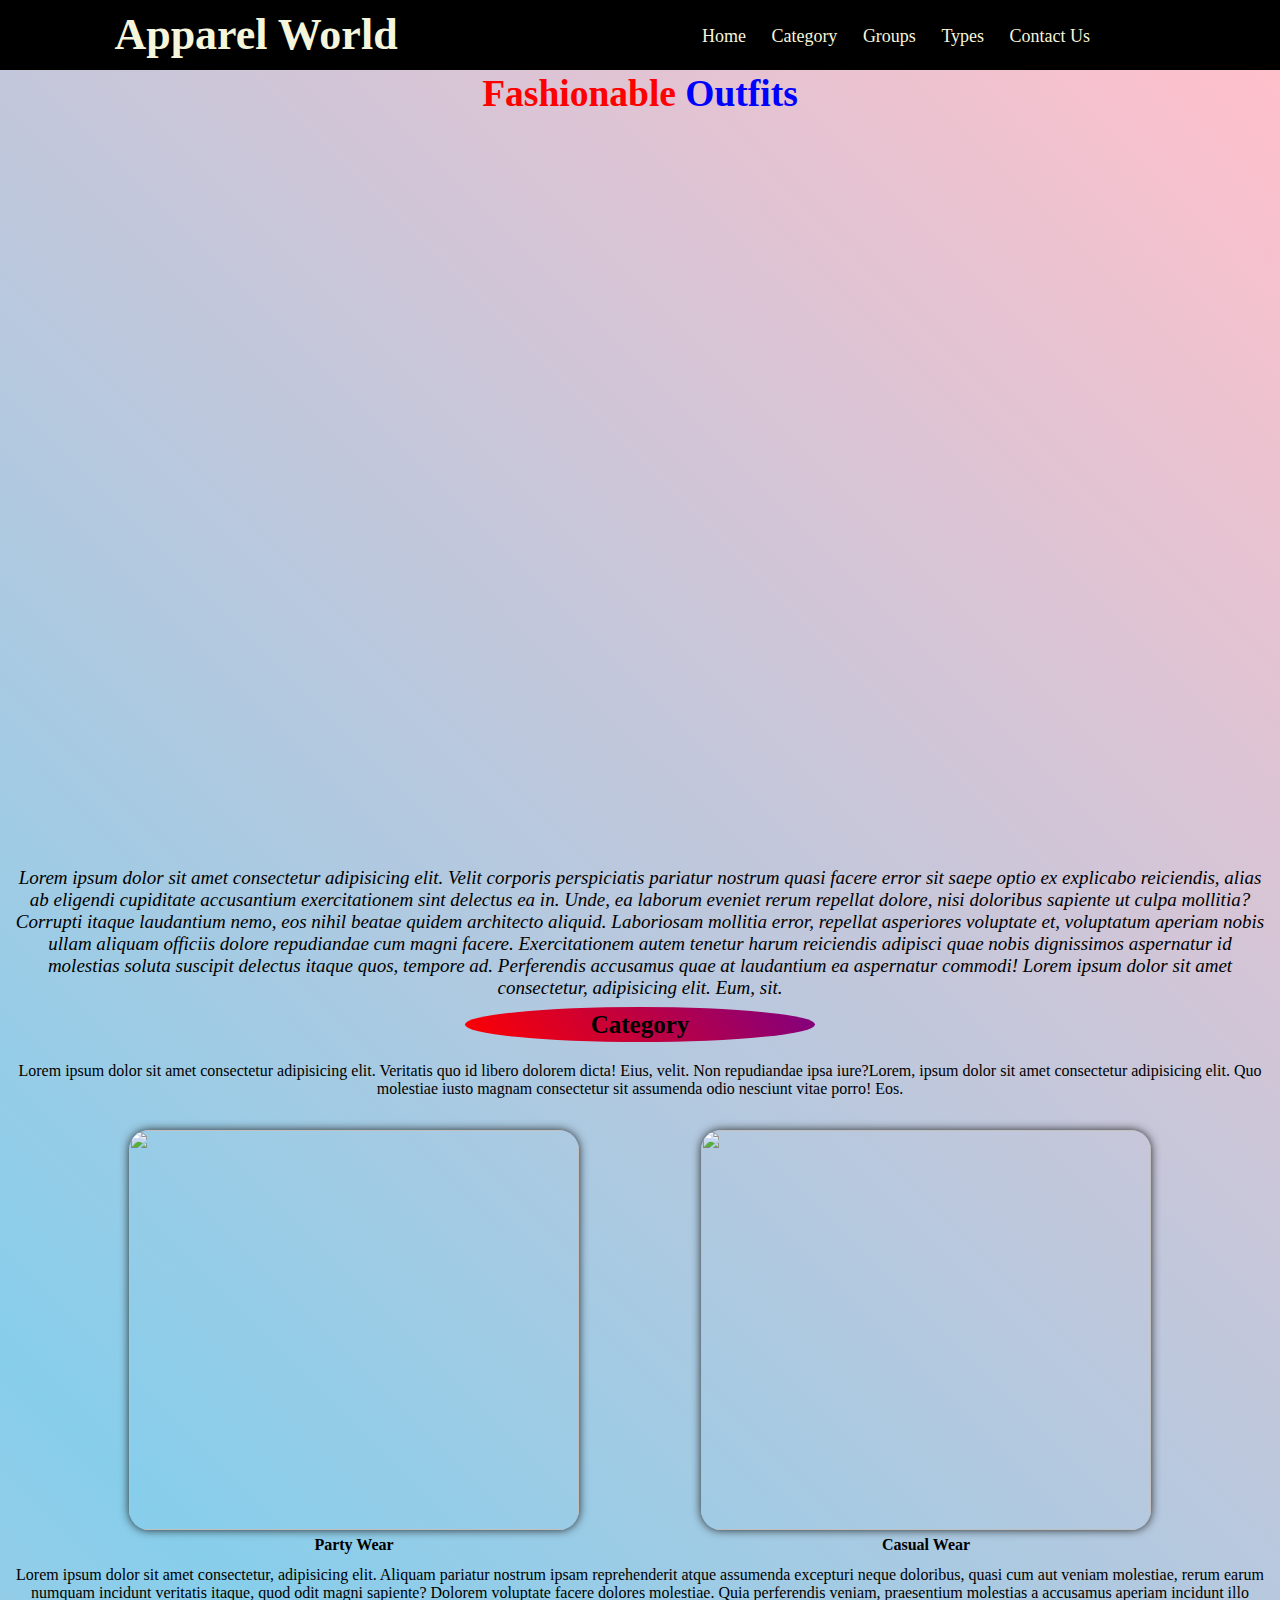
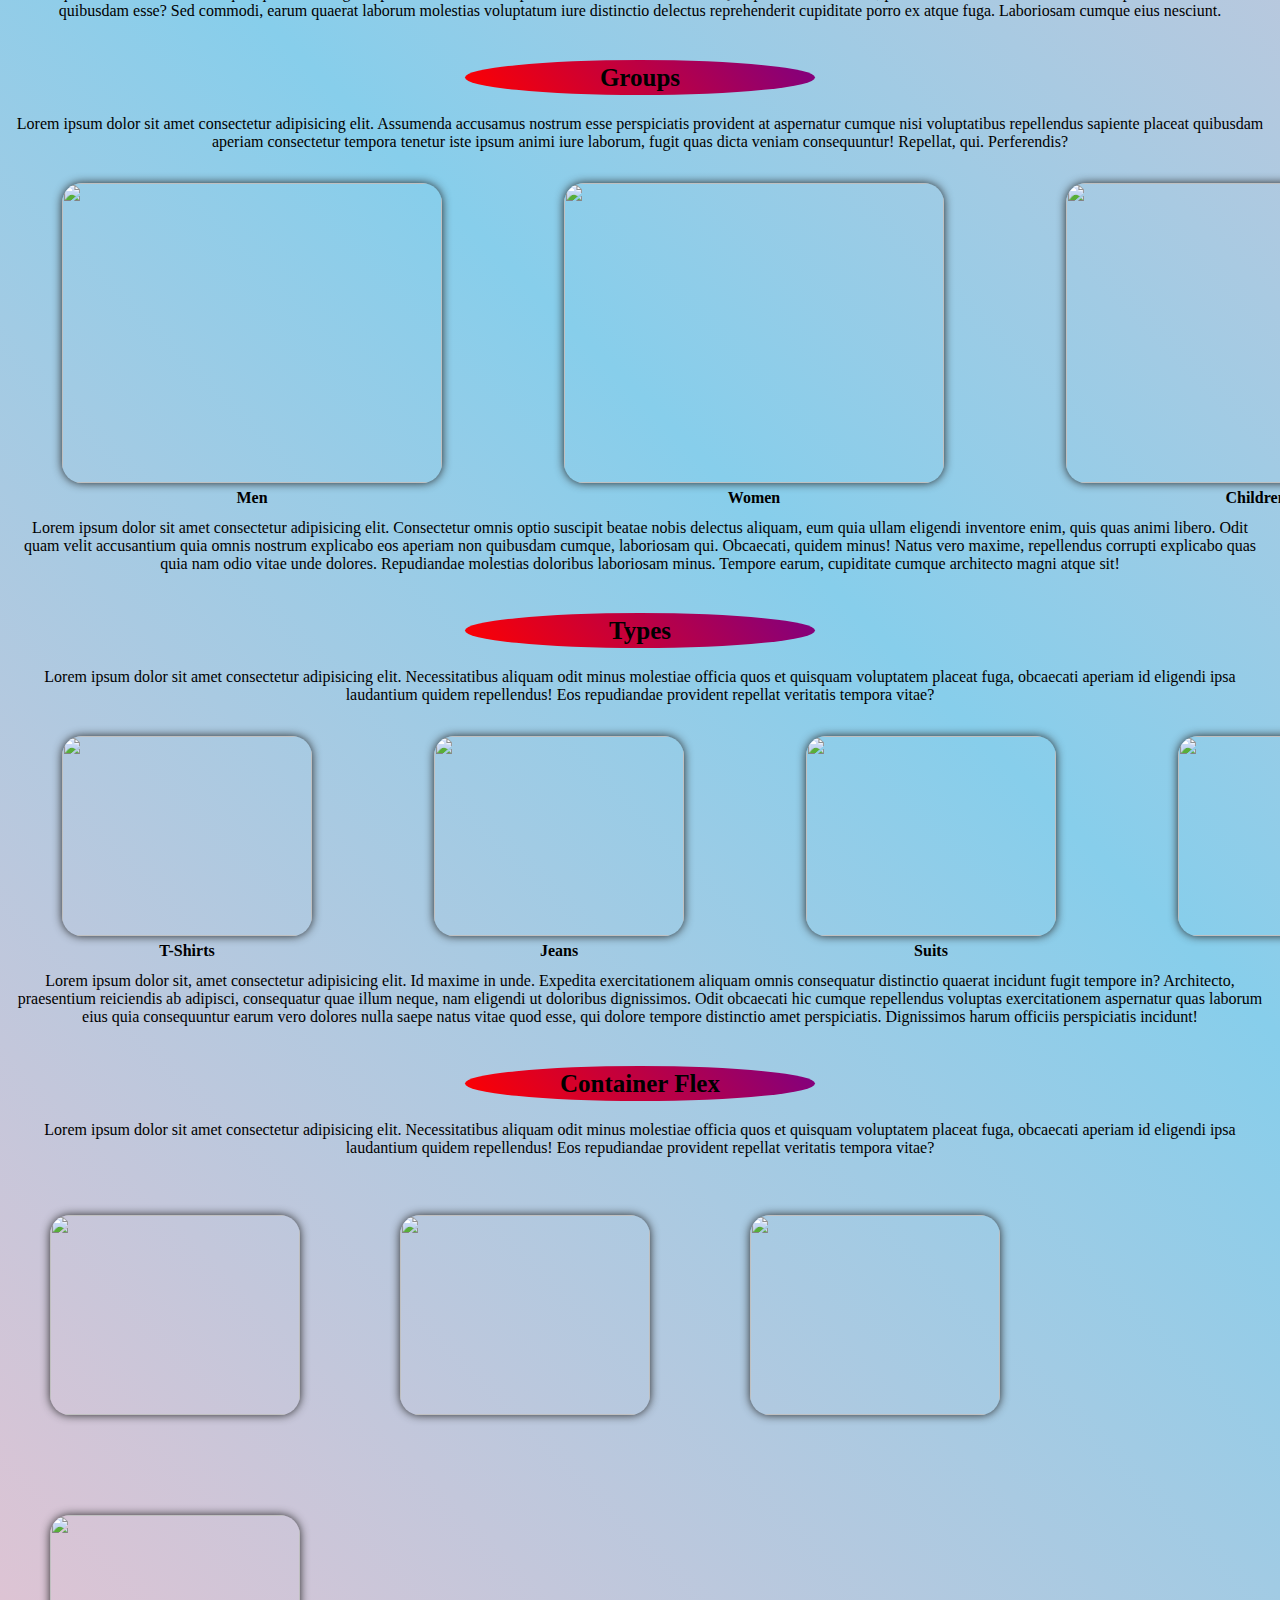
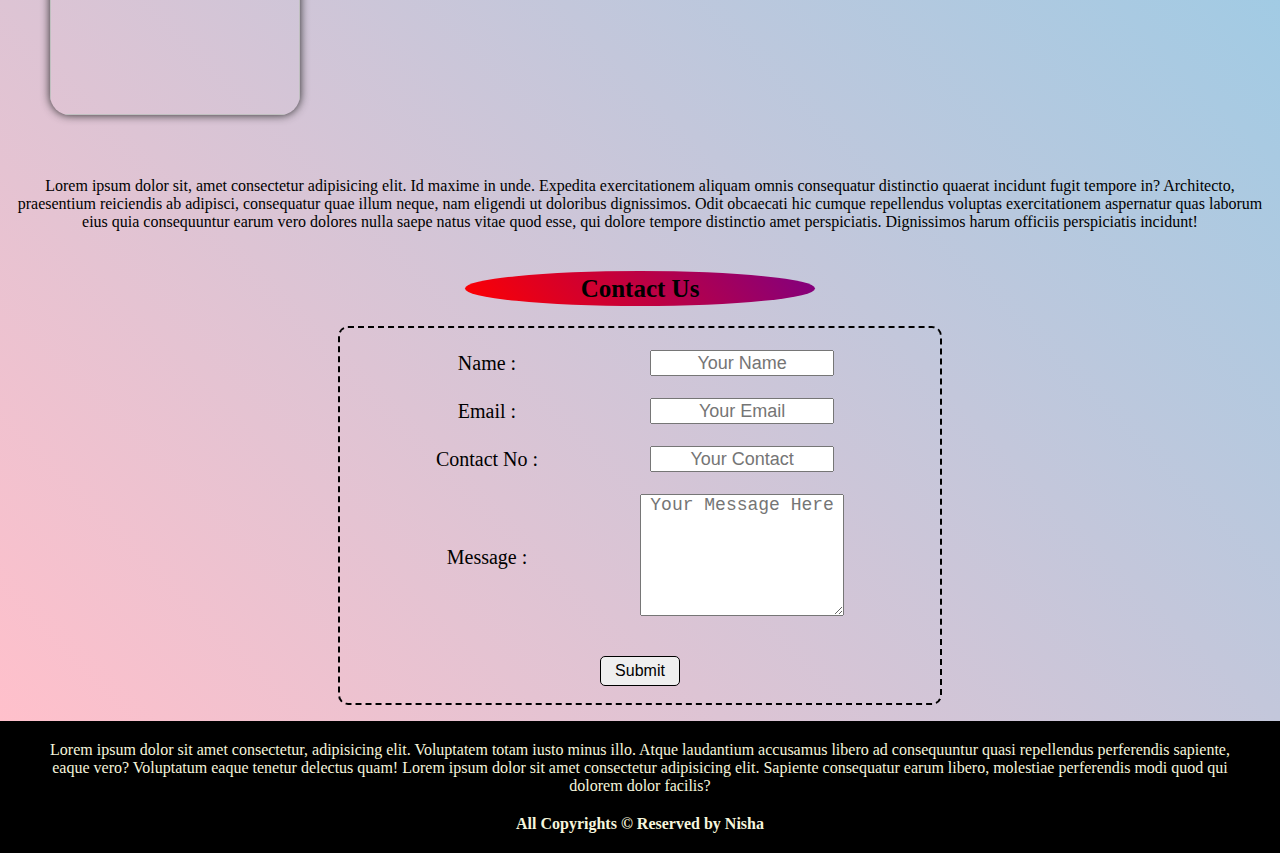
==== index.html @ c7254026 "First commit" ====
<!DOCTYPE html>
<html>

<head>
    <title>
        Apparel World
    </title>
    <link href="style.css" rel="stylesheet">
</head>

<body>

    <div id="header">
        <div id="logo">
            <h1>
                Apparel World
            </h1>
        </div>

        <div id="menu">
            <a href="#main">Home</a>
            <a href="#category">Category</a>
            <a href="#groups">Groups</a>
            <a href="#types">Types</a>
            <a href="#contactUs">Contact Us</a>

        </div>
    </div>


    <div id="main">
        <div id="brand">
            <h2>
                <span style="color:red;">Fashionable</span><span style="color:blue;"> Outfits</span>
            </h2>
            <div id="heading"></div>
        </div>

        <div id="home">
            <p style="font-size: 19px;">Lorem ipsum dolor sit amet consectetur adipisicing elit. Velit corporis
                perspiciatis pariatur nostrum quasi facere error sit saepe optio ex explicabo reiciendis, alias ab
                eligendi cupiditate accusantium exercitationem sint delectus ea in. Unde, ea laborum eveniet rerum
                repellat dolore, nisi doloribus sapiente ut culpa mollitia? Corrupti itaque laudantium nemo, eos nihil
                beatae quidem architecto aliquid. Laboriosam mollitia error, repellat asperiores voluptate et,
                voluptatum aperiam nobis ullam aliquam officiis dolore repudiandae cum magni facere. Exercitationem
                autem tenetur harum reiciendis adipisci quae nobis dignissimos aspernatur id molestias soluta suscipit
                delectus itaque quos, tempore ad. Perferendis accusamus quae at laudantium ea aspernatur commodi! Lorem
                ipsum dolor sit amet consectetur, adipisicing elit. Eum, sit.
            </p>
        </div>

        <div id="category">
            <h3>
                <a href="category.html" target="_blank" class="classify">Category</a>
            </h3>
            <p>Lorem ipsum dolor sit amet consectetur adipisicing elit. Veritatis quo id libero dolorem dicta! Eius,
                velit. Non repudiandae ipsa iure?Lorem, ipsum dolor sit amet consectetur adipisicing elit. Quo molestiae
                iusto magnam consectetur sit assumenda odio nesciunt vitae porro! Eos.
            </p>
            <table style="width: 80%; margin: 10px auto;">
                <tr>
                    <td>
                        <a href="partyWear.html" target="_blank"><img
                                src="https://images.pexels.com/photos/787961/pexels-photo-787961.jpeg?auto=compress&cs=tinysrgb&dpr=1&w=500"
                                height="400px" width="450px" /></a>
                    </td>
                    <td>
                        <a href="casualWear.html" target="_blank"><img
                                src="https://images.pexels.com/photos/9703846/pexels-photo-9703846.jpeg?auto=compress&cs=tinysrgb&dpr=1&w=500"
                                height="400px" width="450px" /></a>
                    </td>
                </tr>
                <tr>
                    <th>Party Wear</th>
                    <th>Casual Wear</th>
                </tr>
            </table>
            <p>
                Lorem ipsum dolor sit amet consectetur, adipisicing elit. Aliquam pariatur nostrum ipsam reprehenderit
                atque assumenda excepturi neque doloribus, quasi cum aut veniam molestiae, rerum earum numquam incidunt
                veritatis itaque, quod odit magni sapiente? Dolorem voluptate facere dolores molestiae. Quia perferendis
                veniam, praesentium molestias a accusamus aperiam incidunt illo quibusdam esse? Sed commodi, earum
                quaerat laborum molestias voluptatum iure distinctio delectus reprehenderit cupiditate porro ex atque
                fuga. Laboriosam cumque eius nesciunt.
            </p>
        </div>

        <div id="groups">
            <h3>
                <a href="group.html" target="_blank" class="classify">Groups</a>
            </h3>
            <p>Lorem ipsum dolor sit amet consectetur adipisicing elit. Assumenda accusamus nostrum esse perspiciatis
                provident at aspernatur cumque nisi voluptatibus repellendus sapiente placeat quibusdam aperiam
                consectetur tempora tenetur iste ipsum animi iure laborum, fugit quas dicta veniam consequuntur!
                Repellat, qui. Perferendis?
            </p>
            <table style="width: 100%; margin: 10px auto;">
                <tr>
                    <td>
                        <a href="menWear.html" target="_blank"><img
                                src="https://images.pexels.com/photos/937481/pexels-photo-937481.jpeg?auto=compress&cs=tinysrgb&dpr=1&w=500"
                                height="300px" width="380px" /></a>
                    </td>
                    <td>
                        <a href="womenWear.html" target="_blank"><img
                                src="https://images.pexels.com/photos/372042/pexels-photo-372042.jpeg?auto=compress&cs=tinysrgb&dpr=1&w=500"
                                height="300px" width="380px" /></a>
                    </td>
                    <td>
                        <a href="childWear.html" target="_blank"><img
                                src="https://images.pexels.com/photos/35188/child-childrens-baby-children-s.jpg?auto=compress&cs=tinysrgb&dpr=1&w=500"
                                height="300px" width="380px" /></a>
                    </td>
                </tr>
                <tr>
                    <th>Men</th>
                    <th>Women</th>
                    <th>Children</th>
                </tr>
            </table>
            <p>Lorem ipsum dolor sit amet consectetur adipisicing elit. Consectetur omnis optio suscipit beatae nobis
                delectus aliquam, eum quia ullam eligendi inventore enim, quis quas animi libero. Odit quam velit
                accusantium quia omnis nostrum explicabo eos aperiam non quibusdam cumque, laboriosam qui. Obcaecati,
                quidem minus! Natus vero maxime, repellendus corrupti explicabo quas quia nam odio vitae unde dolores.
                Repudiandae molestias doloribus laboriosam minus. Tempore earum, cupiditate cumque architecto magni
                atque sit!</p>
        </div>

        <div id="types">
            <h3>
                <a href="type.html" target="_blank" class="classify">Types</a>
            </h3>
            <p>Lorem ipsum dolor sit amet consectetur adipisicing elit. Necessitatibus aliquam odit minus molestiae
                officia quos et quisquam voluptatem placeat fuga, obcaecati aperiam id eligendi ipsa laudantium quidem
                repellendus! Eos repudiandae provident repellat veritatis tempora vitae?
            </p>
            <table style="width: 100%; margin: 10px auto;">
                <tr>
                    <td>
                        <a href="tshirt.html" target="_blank"><img
                                src="https://cdn.pixabay.com/photo/2016/10/26/19/12/bad-story-1772283__340.jpg"
                                height="200px" width="250px" /></a>
                    </td>
                    <td>
                        <a href="jeans.html" target="_blank"><img
                                src="https://cdn.pixabay.com/photo/2019/03/12/13/26/jeans-4050815__340.jpg"
                                height="200px" width="250px" /></a>
                    </td>
                    <td>
                        <a href="suits.html" target="_blank"><img
                                src="https://images.pexels.com/photos/1300550/pexels-photo-1300550.jpeg?auto=compress&cs=tinysrgb&dpr=1&w=500"
                                height="200px" width="250px" /></a>
                    </td>
                    <td>
                        <a href="kurtis.html" target="_blank"><img
                                src="https://images.pexels.com/photos/2559055/pexels-photo-2559055.jpeg?auto=compress&cs=tinysrgb&dpr=1&w=500"
                                height="200px" width="250px" /></a>
                    </td>
                </tr>
                <tr>
                    <th>T-Shirts</th>
                    <th>Jeans</th>
                    <th>Suits</th>
                    <th>Kurtis</th>
                </tr>
            </table>
            <p>Lorem ipsum dolor sit, amet consectetur adipisicing elit. Id maxime in unde. Expedita exercitationem
                aliquam omnis consequatur distinctio quaerat incidunt fugit tempore in? Architecto, praesentium
                reiciendis ab adipisci, consequatur quae illum neque, nam eligendi ut doloribus dignissimos. Odit
                obcaecati hic cumque repellendus voluptas exercitationem aspernatur quas laborum eius quia consequuntur
                earum vero dolores nulla saepe natus vitae quod esse, qui dolore tempore distinctio amet perspiciatis.
                Dignissimos harum officiis perspiciatis incidunt!
            </p>
        </div>

        <div class="container">
            <h3>
                <a href="" target="_blank" class="classify">Container Flex</a>
            </h3>
            <p>Lorem ipsum dolor sit amet consectetur adipisicing elit. Necessitatibus aliquam odit minus molestiae
                officia quos et quisquam voluptatem placeat fuga, obcaecati aperiam id eligendi ipsa laudantium quidem
                repellendus! Eos repudiandae provident repellat veritatis tempora vitae?
            </p>
            <div style="width: 100vw; margin: 10px auto;">

                <div><a href="tshirt.html" target="_blank"><img
                            src="https://cdn.pixabay.com/photo/2016/10/26/19/12/bad-story-1772283__340.jpg"
                            height="200px" width="250px" /></a></div>

                <div><a href="jeans.html" target="_blank"><img
                            src="https://cdn.pixabay.com/photo/2019/03/12/13/26/jeans-4050815__340.jpg" height="200px"
                            width="250px" /></a></div>

                <div><a href="suits.html" target="_blank"><img
                            src="https://images.pexels.com/photos/1300550/pexels-photo-1300550.jpeg?auto=compress&cs=tinysrgb&dpr=1&w=500"
                            height="200px" width="250px" /></a></div>

                <div><a href="kurtis.html" target="_blank"><img
                            src="https://images.pexels.com/photos/2559055/pexels-photo-2559055.jpeg?auto=compress&cs=tinysrgb&dpr=1&w=500"
                            height="200px" width="250px" /></a></div>

            </div>
            <p>Lorem ipsum dolor sit, amet consectetur adipisicing elit. Id maxime in unde. Expedita exercitationem
                aliquam omnis consequatur distinctio quaerat incidunt fugit tempore in? Architecto, praesentium
                reiciendis ab adipisci, consequatur quae illum neque, nam eligendi ut doloribus dignissimos. Odit
                obcaecati hic cumque repellendus voluptas exercitationem aspernatur quas laborum eius quia consequuntur
                earum vero dolores nulla saepe natus vitae quod esse, qui dolore tempore distinctio amet perspiciatis.
                Dignissimos harum officiis perspiciatis incidunt!
            </p>
        </div>

        <div id="contactUs">
            <h3>Contact Us</h3>
            <form style="width: 600px; border: 2px dashed black; border-radius: 10px; margin: auto;">
                <table style="margin: auto;">
                    <tr>
                        <td><label>Name : </label></td>
                        <td><input type="text" name="name" placeholder="Your Name" /></td>
                    </tr>
                    <tr>
                        <td><label>Email : </label></td>
                        <td><input type="email" name="email" placeholder="Your Email" /></td>
                    </tr>
                    <tr>
                        <td><label>Contact No : </label></td>
                        <td><input type="tel" name="contact" placeholder="Your Contact" maxlength="10" /></td>
                    </tr>
                    <tr>
                        <td><label>Message : </label></td>
                        <td><textarea placeholder="Your Message Here" rows="6" cols="17"
                                style="font-size: 18px;"></textarea></td>
                    </tr>
                    <tr>
                        <td colspan="2"><button type="submit">Submit</button></td>
                    </tr>
                </table>
            </form>
        </div>
    </div>

    <div id="footer">
        <p style="padding-bottom: 20px;">Lorem ipsum dolor sit amet consectetur, adipisicing elit. Voluptatem totam
            iusto minus illo. Atque laudantium
            accusamus libero ad consequuntur quasi repellendus perferendis sapiente, eaque vero? Voluptatum eaque
            tenetur delectus quam! Lorem ipsum dolor sit amet consectetur adipisicing elit. Sapiente consequatur earum
            libero, molestiae perferendis modi quod qui dolorem dolor facilis?
        </p>
        <h4>
            All Copyrights &copy; Reserved by Nisha
        </h4>
    </div>

</body>

</html>
---- style.css ----
* {
    margin:0;
    padding: 0;
    text-align: center;
}

#header {
    background-color: black;
    height: 70px;
    font-size: 22px;
}

#logo {
    width: 40%;
    color:beige;
    line-height: 70px;
    float: left;
}

#menu{
    width: 60%;
    float: right;
    line-height: 70px;
}

a {
    margin: 10px;
    text-decoration: none;
    font-size: 18px;
    color: beige;
}

#main {
    background-image: linear-gradient(45deg,pink,skyblue,pink);
    height: auto;
}

#heading {
    width: 100%;
    height: 80vh;
    background-image: url('https://cdn.pixabay.com/photo/2019/12/28/15/52/christmas-woman-4725015__340.jpg');
    background-repeat: no-repeat;
    background-size: cover;
    background-position: center;
    background-attachment: fixed;
}

#brand {
    width: 100%;
    text-align: center;
    padding-top: 2px;
    font-size: 25px;
    padding-bottom: 2px;
}

#home {
    height: 100px;
    text-align: center;
    width: 100%;
    padding-top: 30px;
    font-size: 20px;
    font-style: oblique;
}

h3 {
    background-image: linear-gradient(50deg,red,purple);
    border-radius: 50%;
    width: 350px;
    line-height: 35px;
    margin: 20px auto;
    font-size: 25px;
    margin-top: 40px;
}

.classify {
    line-height: 35px;
    margin: 20px auto;
    font-size: 25px;
    margin-top: 40px;
    color: #000;
}

img {
    border-radius: 20px;
    box-shadow: 0 0 10px rgb(41, 41, 41);
}

p {
    padding: 15px auto;
    width: 98%;
    margin: auto;
    font-size: 16px;
}

#contactUs {
    height: 450px;
    width: 100%;
}

td {
    padding: 20px 50px 0px 50px;
    line-height: 20px;
    font-size: 20px;
}

input {
    height: 22px;
    width: 180px;
    font-size: 18px;
}

button {
    height: 30px;
    width: 80px;
    font-size: 16px;
    margin: 15px;
    cursor: pointer;
    border: 1px solid black;
    border-radius: 5px;
}

button:hover {
    font-size: 18px;
    background-color: black;
    color: white;
}

#footer {
    padding: 20px;
    background-color: black;
    color: beige;
}

.container{
    display: flex;
    justify-content: center;
    align-items: center;
    flex-wrap: wrap;
    flex-direction: row;
}

.container>div>div {
    height: 300px;
    width: 350px;
    display: flex;
    justify-content: center;
    align-items: center;
    flex-wrap: wrap;
    float: left;
}
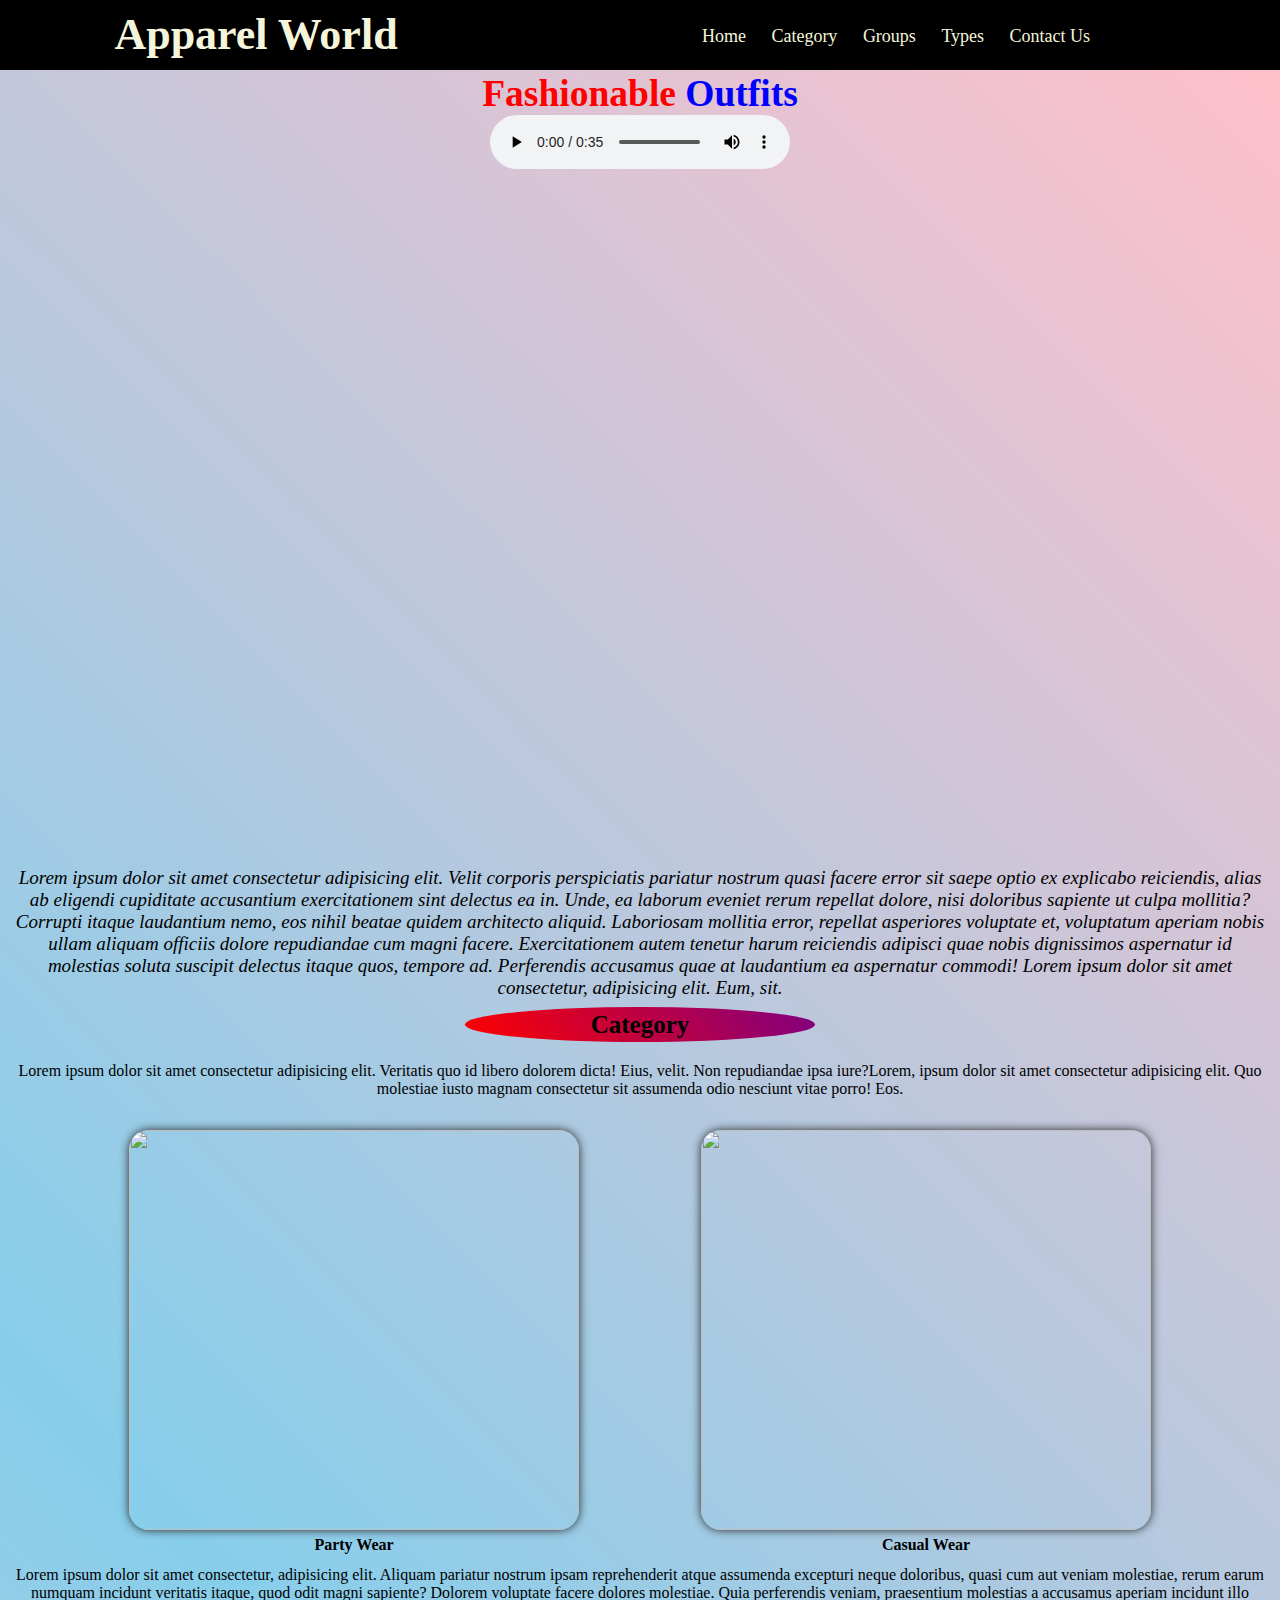
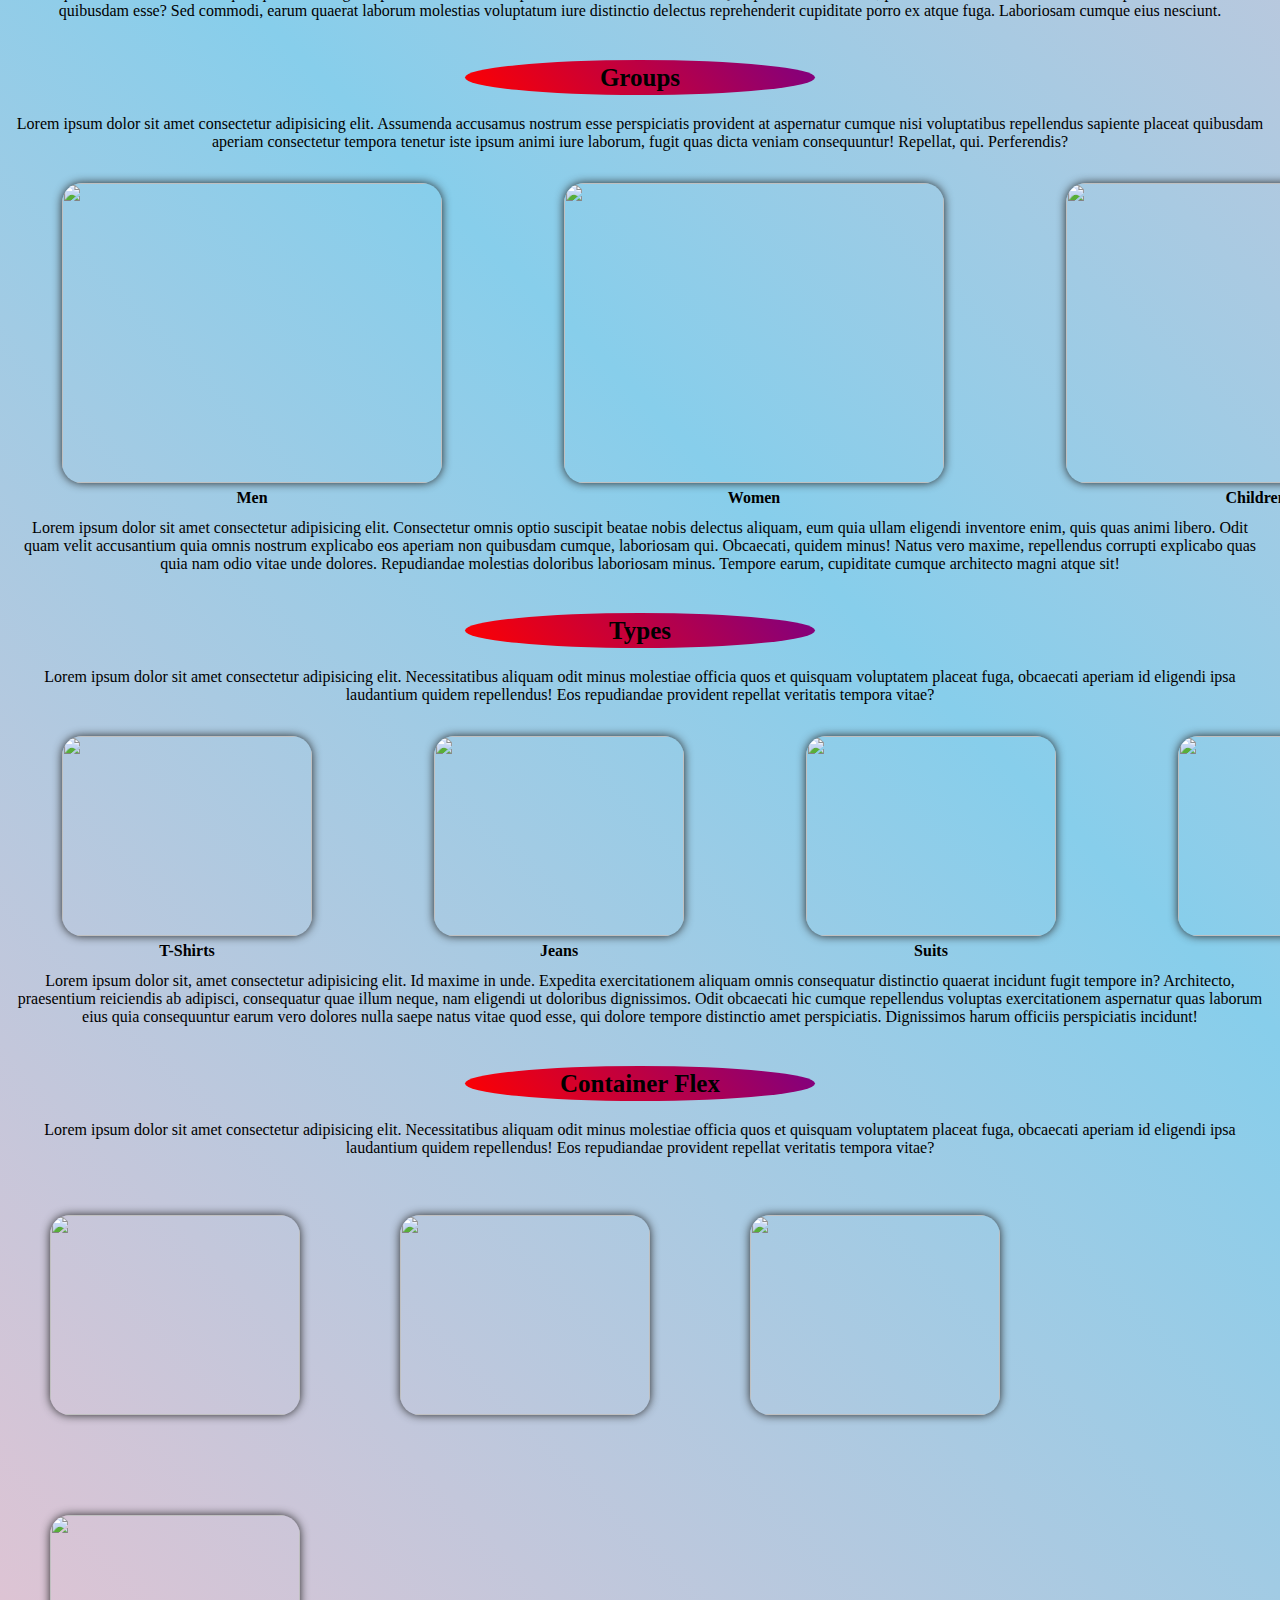
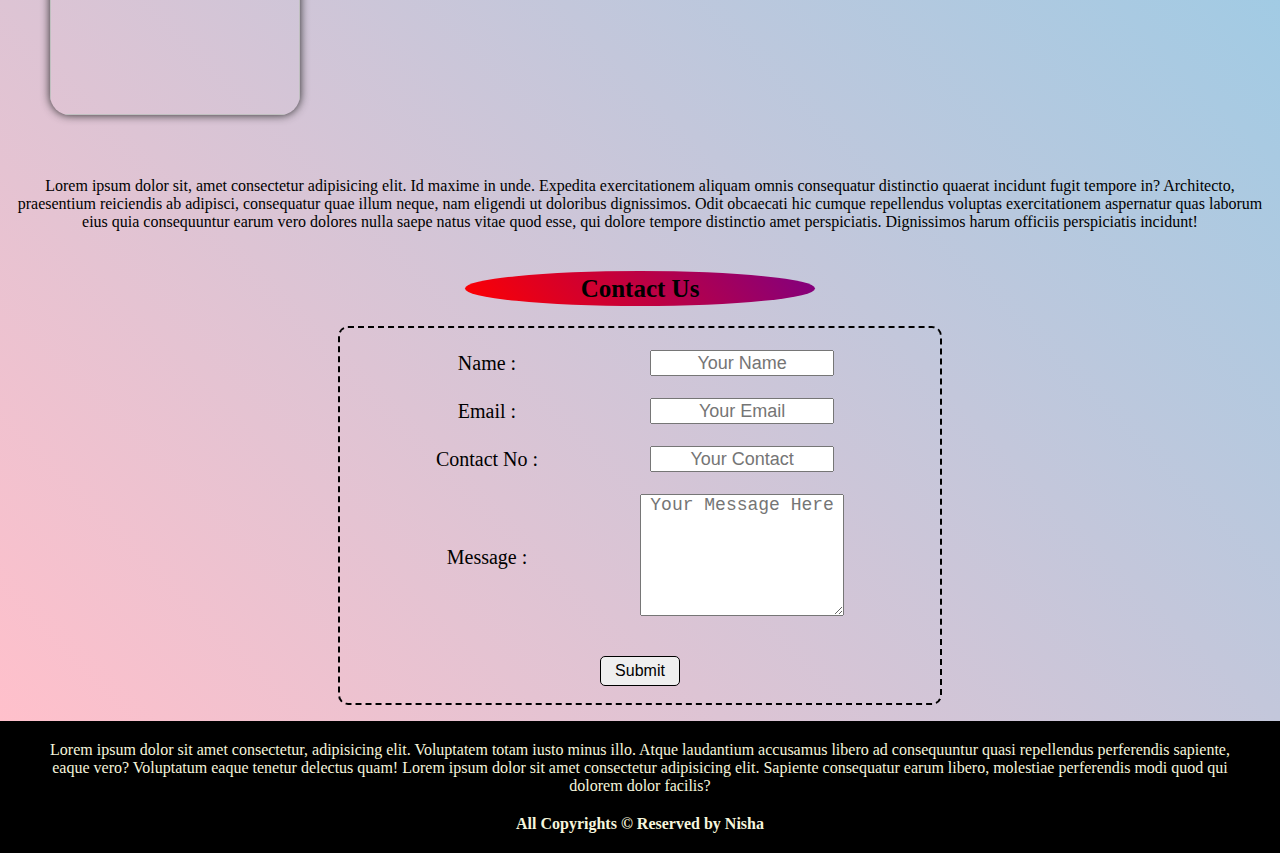
==== commit 95f81c8f: "Second commit" ====
--- a/index.html
+++ b/index.html
@@ -33,7 +33,11 @@
             <h2>
                 <span style="color:red;">Fashionable</span><span style="color:blue;"> Outfits</span>
             </h2>
-            <div id="heading"></div>
+            <div id="heading">
+                <audio controls loop>
+                    <source src="ranjha-ringtone-1-55203.mp3">
+                </audio>
+            </div>
         </div>
 
         <div id="home">
